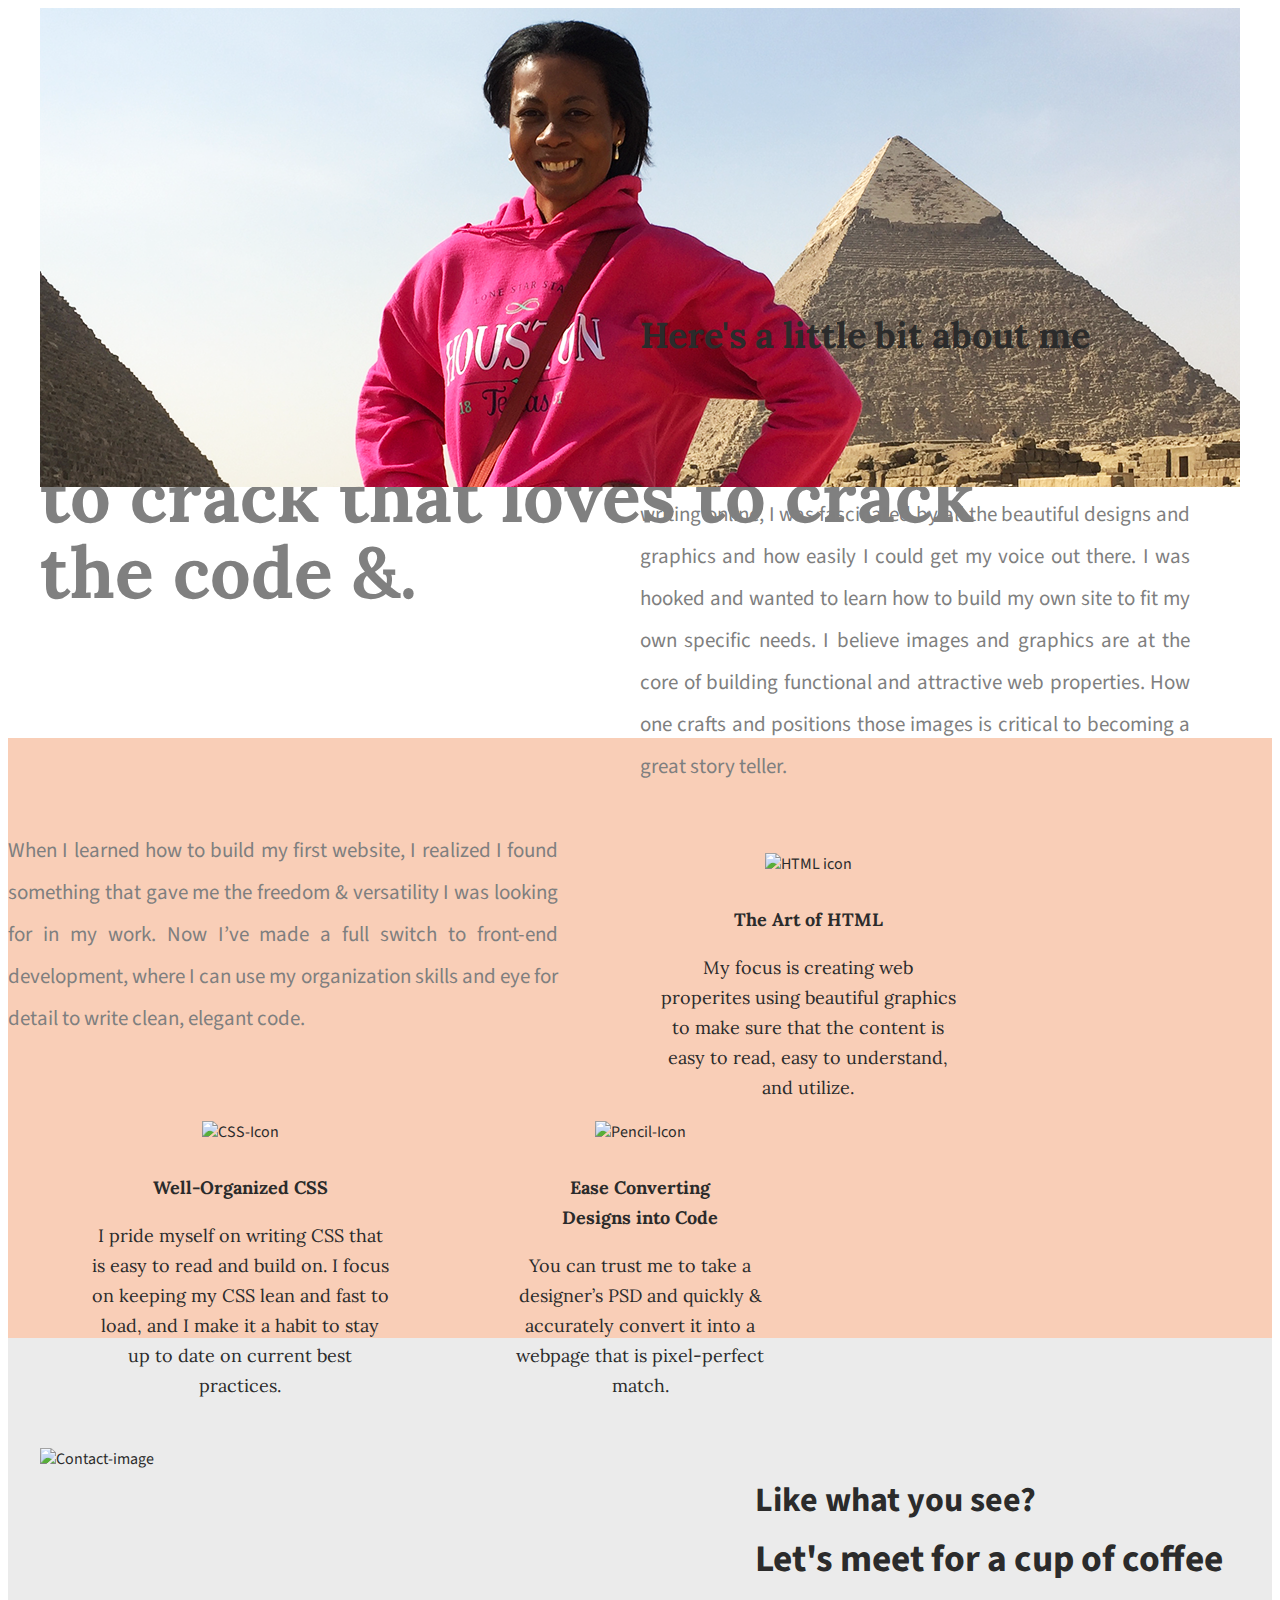
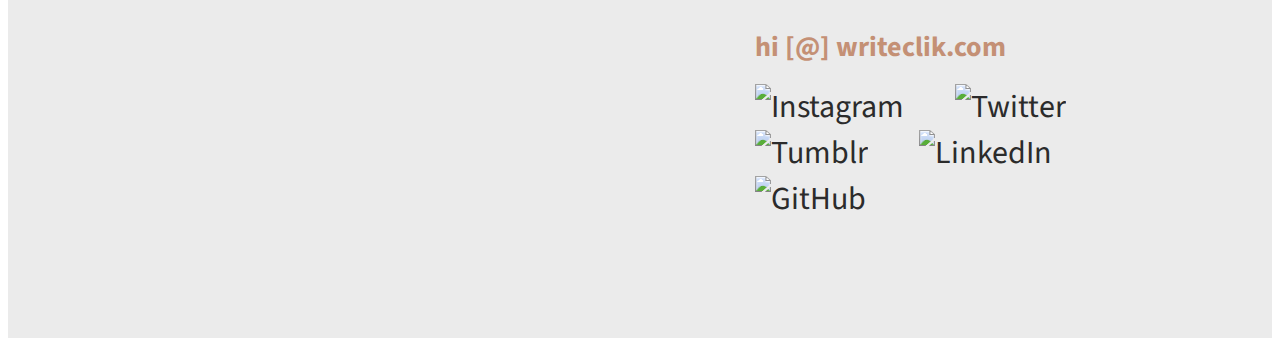
==== sandradev.html @ 5812951d "added css file" ====
<!doctype html>
<meta charset="utf-8">
<html>
<head>
   <title>Sandra Tedford | Life As A Developer</title>
<link rel="stylesheet" href="css/normalize.css">
<link rel="stylesheet" href="css/sandrastyle.css">
<link href='https://fonts.googleapis.com/css?family=Source+Sans+Pro:400,700' rel='stylesheet' type='text/css'>
<link href='https://fonts.googleapis.com/css?family=Lora:400,700' rel='stylesheet' type='text/css'>
   </head>
   <body>
      <header>
         <div class="full-width">
            <div class="header-image">
               <img src="..//img/hero.png" alt="header image">
            </div>
         <div class="half-width">
            <h1><span style="color:#afcfaf;">Sandra Tedford</span></h1>
          <h2><span style="color:black;">Hi,</span>I'm a developer that loves to crack that loves to crack the code &amp;.</h2>
         </div>
         <div class="half-width">
           
              <nav>
               <ul>
                  <li><a href="#about">About</a></li>
                  <li><a href="#work">Work</a></li>
                  <li><a href="#contact">Contact</a></li>
               </ul>
            </nav>
         </div>
      </div>
      
      </header>

            <main>
      <section id="about">
         <div class="full-width">
            <h2> Here's a little bit about me</h2>
            <div class="half-width">
            <p>I’ve made my home base in Chicago Illinois. My journey into tech started with a degree in economics. As I started sharing my writing online, I was fascinated by all the beautiful designs and graphics and how easily I could get my voice out there. I was hooked and wanted to learn how to build my own site to fit my own specific needs. I believe images and graphics are at the core of building functional and attractive web properties. How one crafts and positions those images is critical to becoming a great story teller.</p></div>
         </div>
         <div class="half-width">
            <p>When I learned how to build my first website, I realized I found something that gave me the freedom & versatility I was looking for in my work. Now I’ve made a full switch to front-end development, where I can use my organization skills and eye for detail to write clean, elegant code.</p>
         </div>
      </section>
      <section id="work">
         <div class="full-width">
            <div class="third-width">
               <img src="img/icon-html.png" alt="HTML icon"/>
               <h3>The Art of HTML</h3>
               <p>My focus is creating web properites using beautiful graphics to make sure that the content is easy to read, easy to understand, and utilize.</p>
            </div>
            <div class="third-width">
               <img src="img/CSS-Icon.png" alt="CSS-Icon"/>
               <h3>Well-Organized CSS</h3>
               <p>I pride myself on writing CSS that is easy to read and build on. I focus on keeping my CSS lean and fast to load, and I make it a habit to stay up to date on current best practices.</p>
            </div>
            <div class="third-width">
               <img src="img/Pencil-Icon.png" alt="Pencil-Icon"/>
               <h3>Ease Converting Designs into Code
               </h3>
               <p>You can trust me to take a designer’s PSD and quickly & accurately convert it into a webpage that is pixel-perfect match.</p>
            </div>
         </div>
      </section>
      <footer id="contact">
         <div class="full-width">
            <div class="half-width">
               <img src="img/contact-image.png" alt="Contact-image"/>
            </div>
            <div class="half-width">
               
               <h2>Like what you see?</h2>
               <div id="email-header">
               <h3>Let's meet for a cup of coffee</h3></div>
                 <div id="contact-info"> 
                  <div id="socialmedia-header">
                     <a href="mailto:hi@stedford@writeclik.com">hi [@] writeclik.com</a></div>
                     <div id="a">
                     <ul>
                        <li><img src="img/Instagram.png" alt="Instagram"/></li>
                        <li><img src="img/Twitter.png" alt="Twitter"/></li>
                        <li><img src="img/Tumblr.png" alt="Tumblr"/></li>
                        <li><img src="img/LinkedIn.png" alt="LinkedIn"/></li>
                        <li><img src="img/GitHub.png" alt="GitHub"/></li>
                     </ul></div>
                </div>
            </div>

         </div>

      </footer>
      </main>
   </body>
   </html>
---- css/sandrastyle.css ----
/***** BASE STYLES *****/
body
{font-family: 'Source Sans Pro', sans-serif;
color: #2b2b2b;
}

#about{
 	height: 600px;
}

#work {
	height: 600px;
}

#contact
{
	height: 600px;
}


/***** GRID *****/

.full-width {
    width: 1200px;
    margin: 0 auto;
    }

.half-width {
	width: 600px;
	float: left;
		}
.third-width {
	width:400px;
	float: left;
	}

/***** HEADER *****/
.header-image
{  		height:100px;
		margin-right: 30px;
 	}
header h1{
	padding:50px 0;
	font-family: 'Lora', serif;
}
nav{
	float:right;
	padding: 75px 40px;
}
nav ul li{
	display: inline-block;
}
nav ul li a{
	text-transform: uppercase; 
	text-decoration: none;
	font-size: 16px;
	color: grey;
	padding-left: 80px;
}
header h2{
	width: 1062px;
	clear: both;
	font-family: 'Lora', serif;
	font-size: 72px;
	line-height: 76px;
	color: grey;
	padding: 52px 0;
}

/***** ABOUT *****/

#about.full-width{
		padding: 80px 0px;
		}

#about h2 {
    font-family: 'Lora', serif;
    font-size: 36px;
    padding-top: 20px;
}
#about p {
    font-size: 21px;
    color: #7f7f7f;
    line-height: 42px;
    padding-right: 50px;
  	text-align: justify;
}

/***** WORK *****/

#work
{
	background-color: #f9ceb7;
	text-align: center;
}
#work .full-width
{	
	padding: 115px 0;
	}

#work img
{
	padding-bottom: 30px;
}
#work h3 {
	font-family: 'Lora', serif;
	font-size: 18px;
	font-weight: bolder;
	line-height: 30px;
	width: 190px;
	margin: 0 auto;

}
#work p {
	font-family: 'Lora', serif; 
	font-size: 18px;
	line-height: 30px;
	padding: 0 50px;
}
#contact
{
	background-color: #ebebeb;
}
#contact .full-width{
	padding: 110px 0;
}
#contact img#contact-img{
	border: 12px solid #ffffff;
}
#contact h2, #contact #email-header, #contact #socialmedia-header,#contact ul {
    padding-left: 115px;
}
#contact #envelope {
    padding: 0 10px 0 115px;
}

#contact h2 {
	font-family: 'Lora' sans-serif;
	font-size: 34px;
}
#contact #email-header{
    font-size: 32px;
    font-weight: 400;
    margin: -30px 0 5px 0;
}
#contact #socialmedia-header {
    font-weight: bold;
    font-size: 29px;
    margin: 40px 0 0px 0;
}
#contact a{
	text-decoration: none;
	color: #c49075;
	font-weight: bold;
	font-size: 28px;
}
#contact ul{
	list-style:none;
}
#contact ul li {
	display: inline-block;
}
#contact ul img{
	font-size: 32px;
	padding-right: 48px;
}
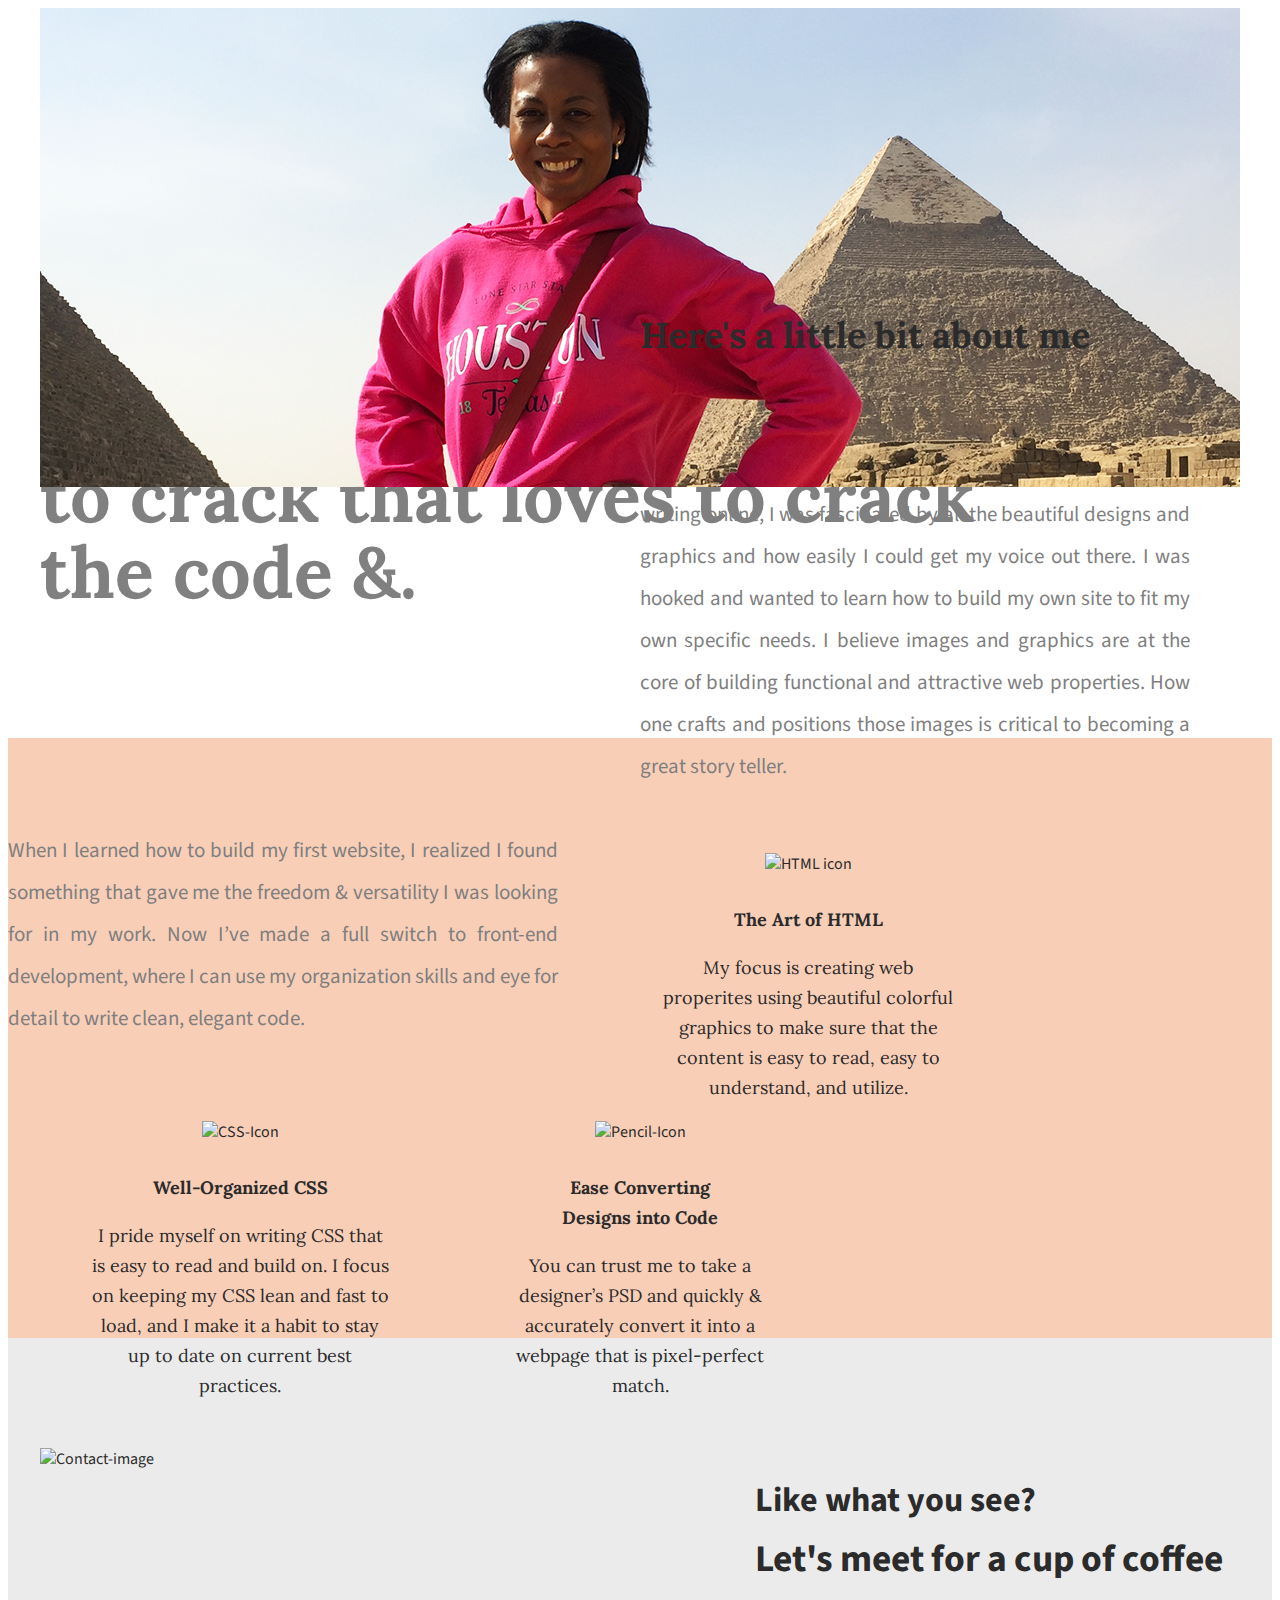
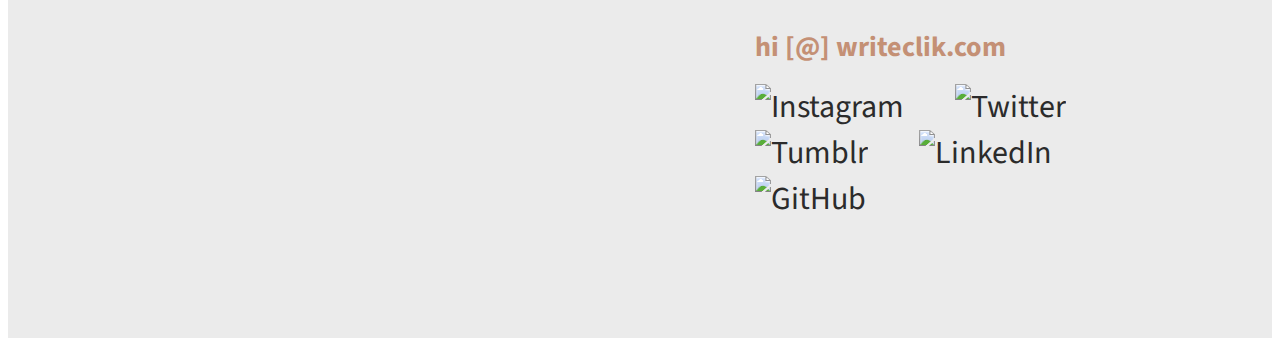
==== commit 9bdc941f: "made changes to the p tag text" ====
--- a/sandradev.html
+++ b/sandradev.html
@@ -48,7 +48,7 @@
             <div class="third-width">
                <img src="img/icon-html.png" alt="HTML icon"/>
                <h3>The Art of HTML</h3>
-               <p>My focus is creating web properites using beautiful graphics to make sure that the content is easy to read, easy to understand, and utilize.</p>
+               <p>My focus is creating web properites using beautiful colorful graphics to make sure that the content is easy to read, easy to understand, and utilize.</p>
             </div>
             <div class="third-width">
                <img src="img/CSS-Icon.png" alt="CSS-Icon"/>
